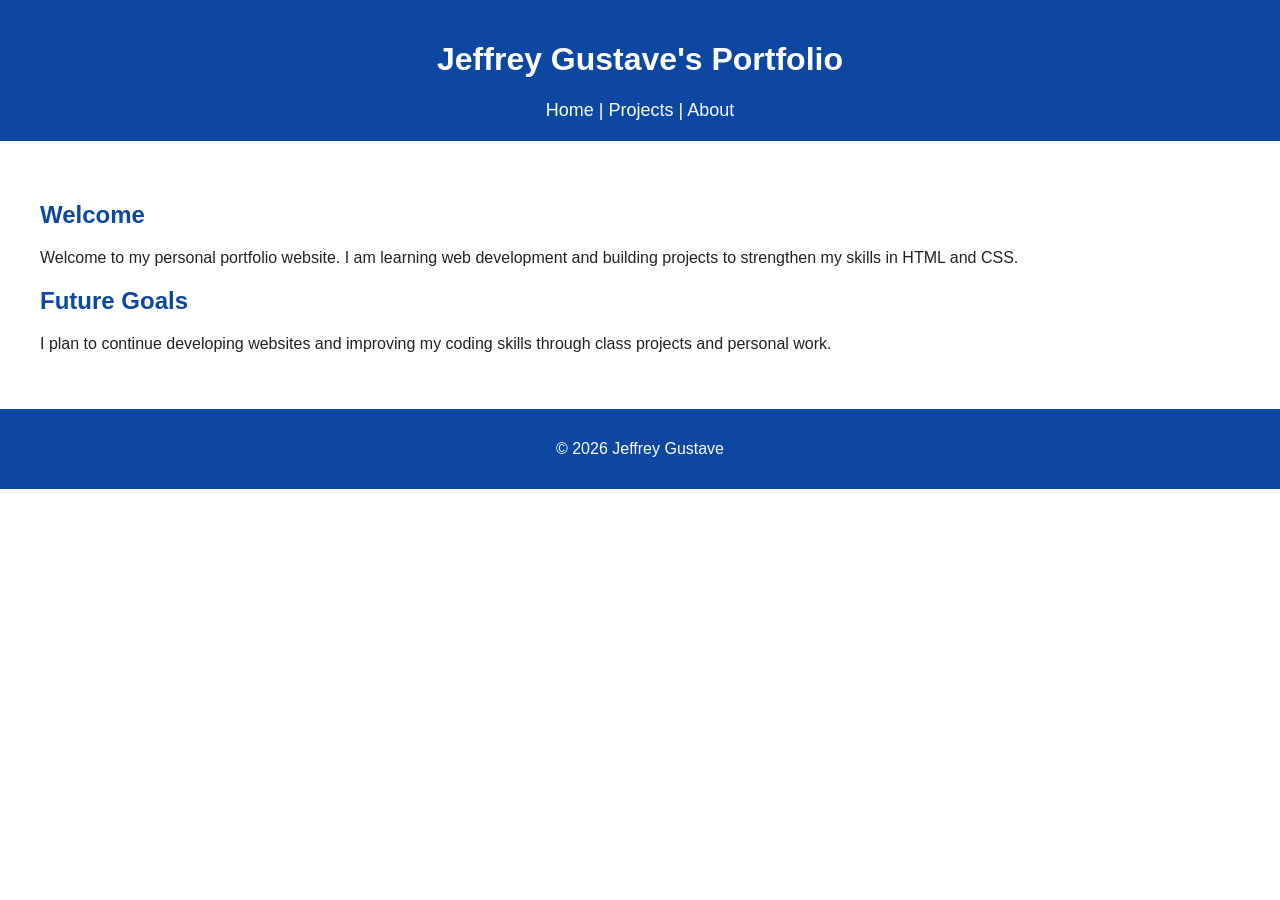
==== index.html @ af0f90f6 "Milestone 3 complete" ====
<!DOCTYPE html>
<html lang="en">
<head>
    <meta charset="UTF-8">
    <meta name="viewport" content="width=device-width, initial-scale=1.0">
    <title>Jeffrey Gustave Portfolio</title>
    <link rel="stylesheet" href="style.css">
</head>
<body>

<header>
    <h1>Jeffrey Gustave's Portfolio</h1>

    <nav>
        Home |
        Projects |
        About
    </nav>
</header>

<main>
    <section>
        <h2>Welcome</h2>
        <p>
            Welcome to my personal portfolio website. I am learning web development
            and building projects to strengthen my skills in HTML and CSS.
        </p>
    </section>

    <section>
        <h2>Future Goals</h2>
        <p>
            I plan to continue developing websites and improving my coding skills
            through class projects and personal work.
        </p>
    </section>
</main>

<footer>
    <p>&copy; 2026 Jeffrey Gustave</p>
</footer>

</body>
</html>
---- style.css ----
body {
    font-family: Arial, sans-serif;
    margin: 0;
    background-color: #ffffff;
    color: #222222;
}

header {
    background-color: #0d47a1;
    color: white;
    text-align: center;
    padding: 20px;
}

nav {
    margin-top: 10px;
    font-size: 18px;
}

main {
    padding: 40px;
}

h2 {
    color: #0d47a1;
}

.project-card {
    background-color: #f5f5f5;
    border: 1px solid #cccccc;
    border-radius: 8px;
    padding: 15px;
    margin-bottom: 15px;
}

form {
    max-width: 500px;
}

label {
    display: block;
    margin-top: 10px;
    font-weight: bold;
}

input,
textarea {
    width: 100%;
    padding: 10px;
    margin-top: 5px;
    margin-bottom: 10px;
    box-sizing: border-box;
}

button {
    background-color: #1976d2;
    color: white;
    border: none;
    padding: 10px 20px;
}

footer {
    text-align: center;
    background-color: #0d47a1;
    color: white;
    padding: 15px;
}
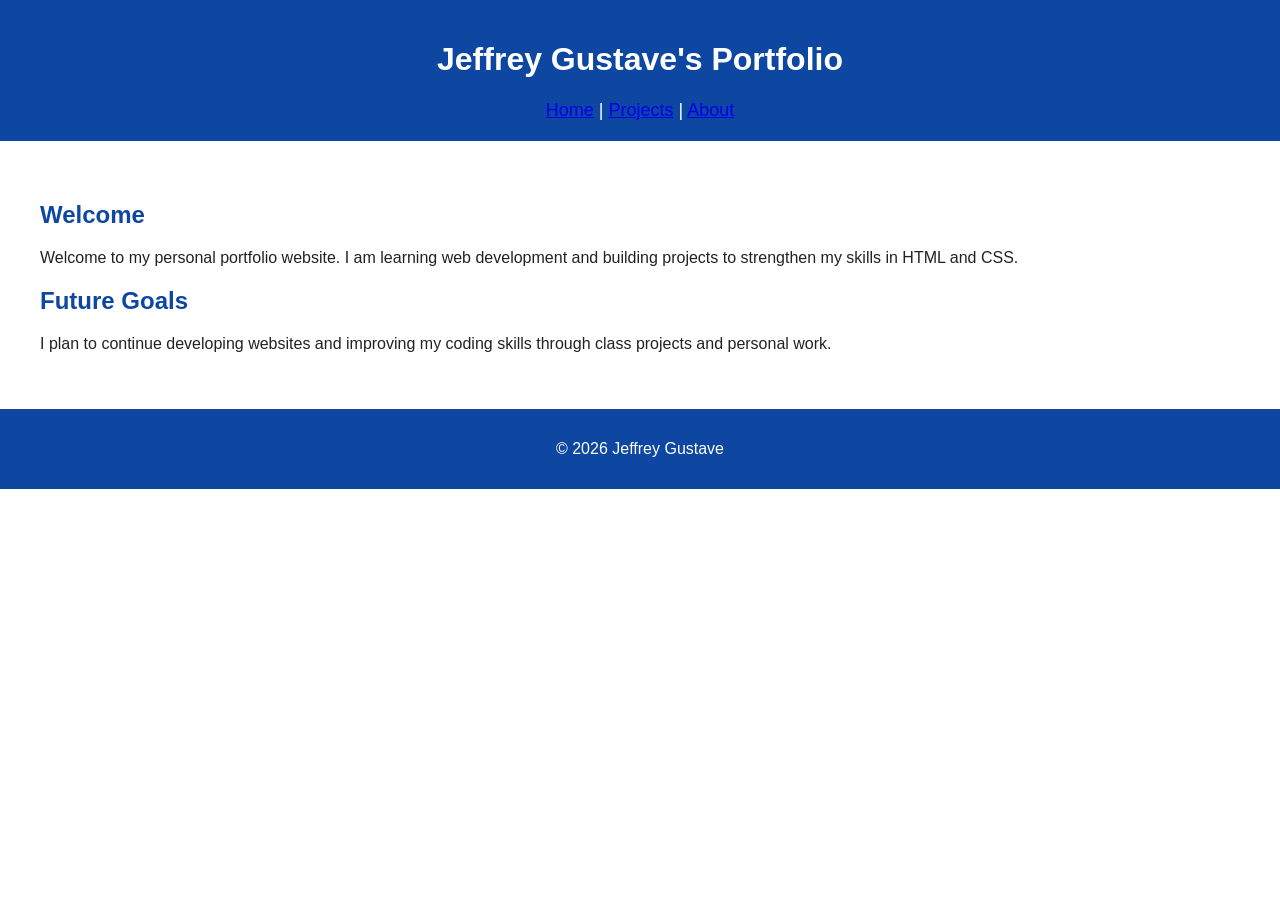
==== commit d3a04e1d: "Enhance navigation with anchor tags Updated navigation links to be clickable and added proper anchor" ====
--- a/index.html
+++ b/index.html
@@ -12,9 +12,9 @@
     <h1>Jeffrey Gustave's Portfolio</h1>
 
     <nav>
-        Home |
-        Projects |
-        About
+        <a href="index.html">Home</a> |
+        <a href="projects.html">Projects</a> |
+        <a href="about.html">About</a>
     </nav>
 </header>
 
@@ -41,4 +41,4 @@
 </footer>
 
 </body>
-</html>+</html>
--- a/style.css
+++ b/style.css
@@ -64,4 +64,14 @@
     background-color: #0d47a1;
     color: white;
     padding: 15px;
+}
+
+.hidden {
+  display: none;
+}
+
+.error-message {
+  color: red;
+  font-size: 0.9rem;
+  margin-bottom: 10px;
 }
